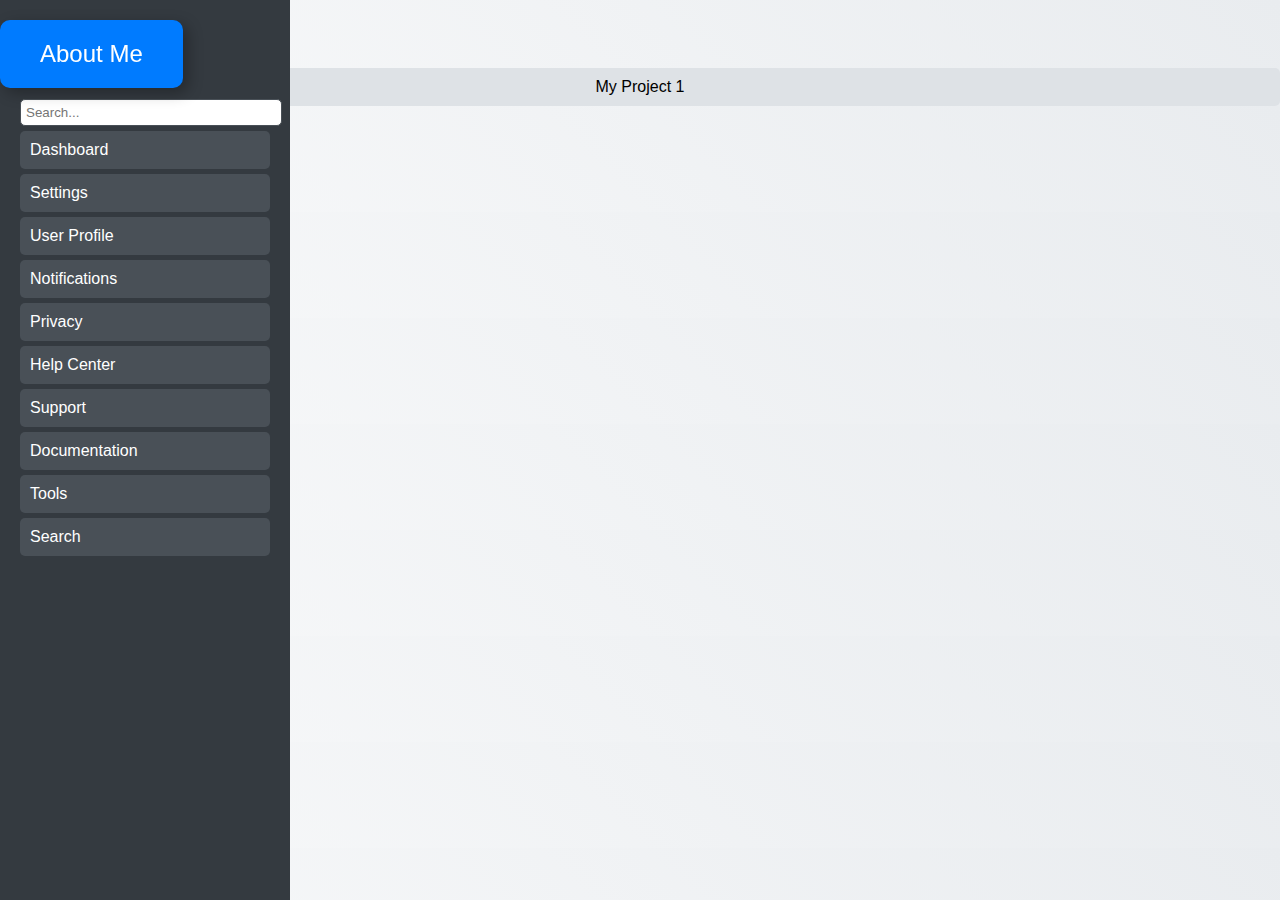
==== index.html @ 882b13ac "Update index.html" ====
<!DOCTYPE html>
<html lang="en">
<head>
    <meta charset="UTF-8">
    <meta name="viewport" content="width=device-width, initial-scale=1.0">
    <title>Worst Portfolio</title>
    <style>
        body {
            font-family: Arial, sans-serif;
            background: linear-gradient(45deg, #f8f9fa, #e9ecef);
            color: black;
            margin: 0;
            padding: 0;
        }
        #menu {
            position: fixed;
            left: 0;
            top: 0;
            width: 250px;
            height: 100vh;
            background: #343a40;
            color: white;
            padding: 20px;
            overflow-y: auto;
        }
        .menu-item {
            cursor: pointer;
            padding: 10px;
            background: #495057;
            margin-top: 5px;
            border-radius: 5px;
        }
        .submenu {
            display: none;
            margin-left: 20px;
        }
        .menu-item:hover {
            background: #6c757d;
        }
        .submenu a {
            display: block;
            padding: 5px;
            color: white;
            text-decoration: none;
        }
        .submenu a:hover {
            text-decoration: underline;
        }
        #about {
            position: absolute;
            font-size: 24px;
            padding: 20px 40px;
            background: #007bff;
            color: white;
            box-shadow: 5px 5px 15px rgba(0, 0, 0, 0.3);
            border-radius: 10px;
            cursor: pointer;
            transition: background 0.3s;
        }
        #about:hover {
            background: #0056b3;
        }
        #projects a {
            display: block;
            margin-top: 10px;
            text-decoration: none;
            color: black;
            background: #dee2e6;
            padding: 10px;
            border-radius: 5px;
            text-align: center;
        }
        #projects a:hover {
            background: #ced4da;
        }
        #search {
            margin-top: 20px;
            padding: 5px;
            width: 100%;
            border: 1px solid #495057;
            border-radius: 5px;
        }
        .modal {
            display: none;
            position: fixed;
            top: 50%;
            left: 50%;
            transform: translate(-50%, -50%);
            background: white;
            padding: 20px;
            box-shadow: 0 0 10px rgba(0, 0, 0, 0.5);
            border-radius: 10px;
            z-index: 1000;
        }
        .overlay {
            display: none;
            position: fixed;
            top: 0;
            left: 0;
            width: 100%;
            height: 100%;
            background: rgba(0, 0, 0, 0.5);
            z-index: 999;
        }
    </style>
</head>
<body>
    <div id="menu">
        <h3>Menu</h3>
        <input type="text" id="search" placeholder="Search...">
        <div id="menu-content"></div>
    </div>
    
    <div id="about">About Me</div>
    
    <div id="projects">
        <h2>Projects</h2>
        <a href="#">My Project 1</a>
    </div>
    
    <div class="overlay" id="overlay"></div>
    <div class="modal" id="modal">
        <p id="modal-text"></p>
        <button onclick="nextModalStep()">OK</button>
    </div>
    
    <script>
        const menuLevels = [
            ["Dashboard", "Settings", "User Profile", "Notifications", "Privacy", "Help Center", "Support", "Documentation", "Tools", "Search"],
            ["Reports", "Analytics", "Integrations", "API Keys", "Security", "Billing", "Subscription", "Developers", "Logs", "System Status"],
            ["Advanced Settings", "Beta Features", "Experimental", "Hidden Options", "Legacy Mode", "Deprecated APIs", "Something Cool", "Debug Mode", "Secret Menu", "Mystery Settings"],
            ["Glitch Mode", "Easter Egg", "404 Lab", "Lost & Found", "Error Generator", "Infinite Loop", "Recursive Settings", "Quantum Config", "Ghost Button", "Shady Business"],
            ["???", "404 Not Found", "Click at Your Own Risk", "Nothing to See Here", "Undefined Behavior", "The Void", "Recursive Recursion", "Forbidden Zone", "Imaginary Feature", "Portal to Nowhere"],
            ["Blue Screen of Death", "This is Fine", "Quantum Entanglement", "404: Mind Not Found", "You Weren't Supposed to Click This", "Server is Crying", "Abandon Hope", "Why Are You Here?", "Oops", "Delete the Internet"]
        ];

        function generateMenu(parent, depth) {
            if (depth > menuLevels.length) return;
            
            let categories = menuLevels[depth - 1] || ["Something Went Wrong"];
            
            categories.forEach(category => {
                let item = document.createElement("div");
                item.classList.add("menu-item");
                item.innerText = category;
                let submenu = document.createElement("div");
                submenu.classList.add("submenu");
                item.onclick = () => submenu.style.display = submenu.style.display === "block" ? "none" : "block";
                parent.appendChild(item);
                parent.appendChild(submenu);
                generateMenu(submenu, depth + 1);
            });
        }

        generateMenu(document.getElementById("menu-content"), 1);
        
        let modalSteps = ["Are you sure you want to enter?", "Really sure?", "What is 2+2? (Type '4')"];
        let modalIndex = 0;
        function showModal() {
            document.getElementById("overlay").style.display = "block";
            document.getElementById("modal").style.display = "block";
            document.getElementById("modal-text").innerText = modalSteps[modalIndex];
            setTimeout(() => document.getElementById("modal").style.display = "block", 200);
        }
        function nextModalStep() {
            modalIndex++;
            if (modalIndex >= modalSteps.length) {
                document.getElementById("overlay").style.display = "none";
                document.getElementById("modal").style.display = "none";
                document.body.innerHTML = '<h1>Welcome to my world</h1>';
            } else {
                document.getElementById("modal-text").innerText = modalSteps[modalIndex];
            }
        }

        document.getElementById("about").addEventListener("click", showModal);
        document.getElementById("about").addEventListener("mouseover", function() {
            setTimeout(() => {
                this.style.top = Math.random() * window.innerHeight + "px";
                this.style.left = Math.random() * window.innerWidth + "px";
            }, 300);
        });
    </script>
</body>
</html>
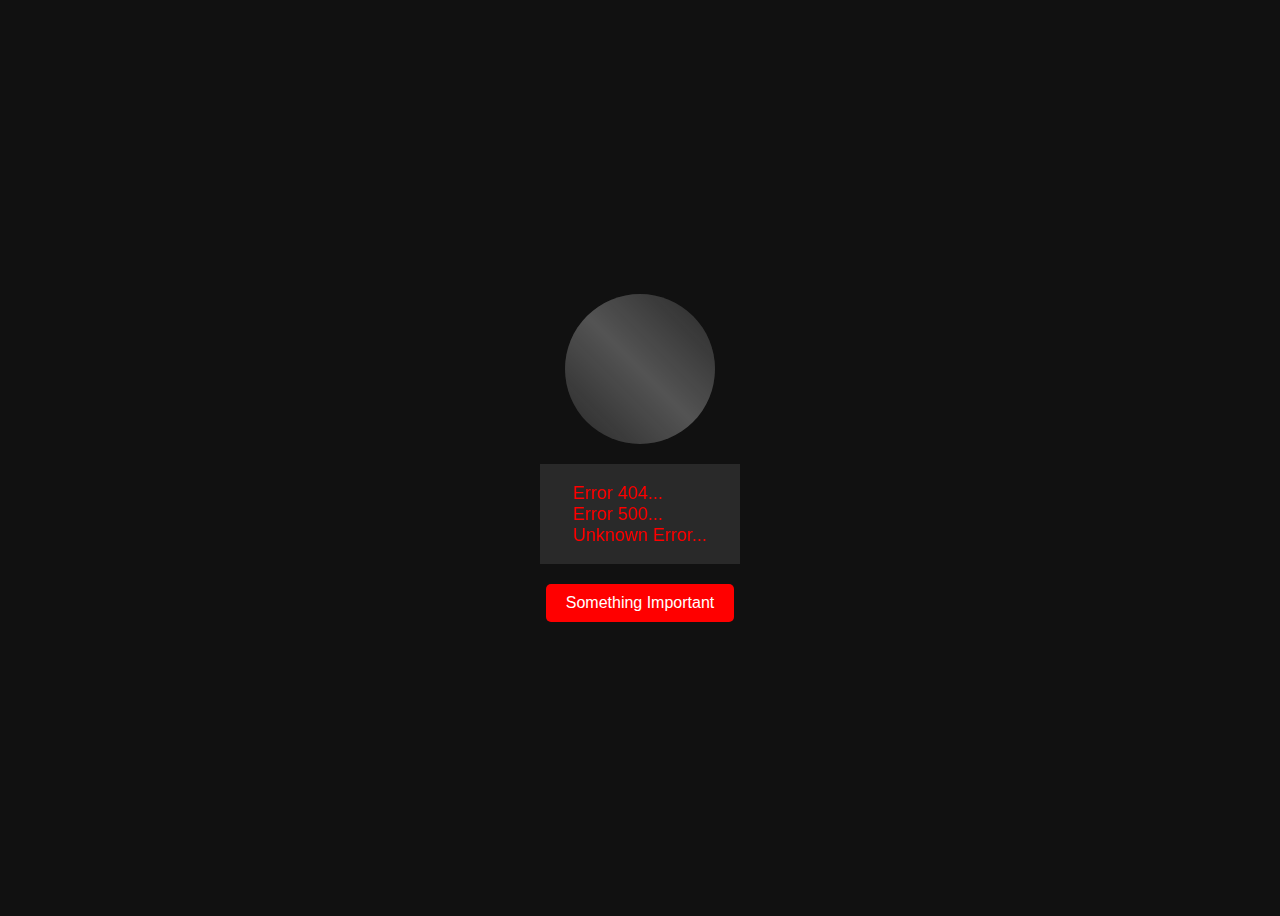
==== commit b1c5d2be: "Update index.html" ====
--- a/index.html
+++ b/index.html
@@ -3,183 +3,86 @@
 <head>
     <meta charset="UTF-8">
     <meta name="viewport" content="width=device-width, initial-scale=1.0">
-    <title>Worst Portfolio</title>
+    <title>Welcome</title>
     <style>
         body {
+            display: flex;
+            flex-direction: column;
+            align-items: center;
+            justify-content: center;
+            height: 100vh;
+            background: #111;
+            color: white;
             font-family: Arial, sans-serif;
-            background: linear-gradient(45deg, #f8f9fa, #e9ecef);
-            color: black;
-            margin: 0;
-            padding: 0;
         }
-        #menu {
-            position: fixed;
+        .loading-circle {
+            width: 150px;
+            height: 150px;
+            border-radius: 50%;
+            background: rgba(255, 255, 255, 0.1);
+            backdrop-filter: blur(10px);
+            display: flex;
+            align-items: center;
+            justify-content: center;
+            position: relative;
+            overflow: hidden;
+        }
+        .loading-circle::after {
+            content: '';
+            width: 100%;
+            height: 100%;
+            position: absolute;
+            top: 0;
             left: 0;
-            top: 0;
-            width: 250px;
-            height: 100vh;
-            background: #343a40;
-            color: white;
-            padding: 20px;
-            overflow-y: auto;
+            background: linear-gradient(45deg, transparent, rgba(255, 255, 255, 0.2), transparent);
+            animation: loading 1.5s infinite;
         }
-        .menu-item {
-            cursor: pointer;
-            padding: 10px;
-            background: #495057;
-            margin-top: 5px;
-            border-radius: 5px;
+        @keyframes loading {
+            0% { transform: rotate(0deg); }
+            100% { transform: rotate(360deg); }
         }
-        .submenu {
-            display: none;
-            margin-left: 20px;
+        .loading-text {
+            width: 200px;
+            height: 100px;
+            background: rgba(255, 255, 255, 0.1);
+            backdrop-filter: blur(5px);
+            margin-top: 20px;
+            display: flex;
+            align-items: center;
+            justify-content: center;
+            position: relative;
+            overflow: hidden;
+            font-size: 18px;
+            color: red;
         }
-        .menu-item:hover {
-            background: #6c757d;
+        .loading-text::before {
+            content: 'Error 404...\A Error 500...\A Unknown Error...';
+            white-space: pre-wrap;
+            animation: error-animation 3s infinite;
         }
-        .submenu a {
+        @keyframes error-animation {
+            0% { content: 'Error 404...'; }
+            50% { content: 'Error 500...'; }
+            100% { content: 'Unknown Error...'; }
+        }
+        .important-link {
             display: block;
-            padding: 5px;
+            margin-top: 20px;
+            padding: 10px 20px;
+            background: red;
             color: white;
             text-decoration: none;
-        }
-        .submenu a:hover {
-            text-decoration: underline;
-        }
-        #about {
-            position: absolute;
-            font-size: 24px;
-            padding: 20px 40px;
-            background: #007bff;
-            color: white;
-            box-shadow: 5px 5px 15px rgba(0, 0, 0, 0.3);
-            border-radius: 10px;
-            cursor: pointer;
+            border-radius: 5px;
             transition: background 0.3s;
         }
-        #about:hover {
-            background: #0056b3;
-        }
-        #projects a {
-            display: block;
-            margin-top: 10px;
-            text-decoration: none;
-            color: black;
-            background: #dee2e6;
-            padding: 10px;
-            border-radius: 5px;
-            text-align: center;
-        }
-        #projects a:hover {
-            background: #ced4da;
-        }
-        #search {
-            margin-top: 20px;
-            padding: 5px;
-            width: 100%;
-            border: 1px solid #495057;
-            border-radius: 5px;
-        }
-        .modal {
-            display: none;
-            position: fixed;
-            top: 50%;
-            left: 50%;
-            transform: translate(-50%, -50%);
-            background: white;
-            padding: 20px;
-            box-shadow: 0 0 10px rgba(0, 0, 0, 0.5);
-            border-radius: 10px;
-            z-index: 1000;
-        }
-        .overlay {
-            display: none;
-            position: fixed;
-            top: 0;
-            left: 0;
-            width: 100%;
-            height: 100%;
-            background: rgba(0, 0, 0, 0.5);
-            z-index: 999;
+        .important-link:hover {
+            background: darkred;
         }
     </style>
 </head>
 <body>
-    <div id="menu">
-        <h3>Menu</h3>
-        <input type="text" id="search" placeholder="Search...">
-        <div id="menu-content"></div>
-    </div>
-    
-    <div id="about">About Me</div>
-    
-    <div id="projects">
-        <h2>Projects</h2>
-        <a href="#">My Project 1</a>
-    </div>
-    
-    <div class="overlay" id="overlay"></div>
-    <div class="modal" id="modal">
-        <p id="modal-text"></p>
-        <button onclick="nextModalStep()">OK</button>
-    </div>
-    
-    <script>
-        const menuLevels = [
-            ["Dashboard", "Settings", "User Profile", "Notifications", "Privacy", "Help Center", "Support", "Documentation", "Tools", "Search"],
-            ["Reports", "Analytics", "Integrations", "API Keys", "Security", "Billing", "Subscription", "Developers", "Logs", "System Status"],
-            ["Advanced Settings", "Beta Features", "Experimental", "Hidden Options", "Legacy Mode", "Deprecated APIs", "Something Cool", "Debug Mode", "Secret Menu", "Mystery Settings"],
-            ["Glitch Mode", "Easter Egg", "404 Lab", "Lost & Found", "Error Generator", "Infinite Loop", "Recursive Settings", "Quantum Config", "Ghost Button", "Shady Business"],
-            ["???", "404 Not Found", "Click at Your Own Risk", "Nothing to See Here", "Undefined Behavior", "The Void", "Recursive Recursion", "Forbidden Zone", "Imaginary Feature", "Portal to Nowhere"],
-            ["Blue Screen of Death", "This is Fine", "Quantum Entanglement", "404: Mind Not Found", "You Weren't Supposed to Click This", "Server is Crying", "Abandon Hope", "Why Are You Here?", "Oops", "Delete the Internet"]
-        ];
-
-        function generateMenu(parent, depth) {
-            if (depth > menuLevels.length) return;
-            
-            let categories = menuLevels[depth - 1] || ["Something Went Wrong"];
-            
-            categories.forEach(category => {
-                let item = document.createElement("div");
-                item.classList.add("menu-item");
-                item.innerText = category;
-                let submenu = document.createElement("div");
-                submenu.classList.add("submenu");
-                item.onclick = () => submenu.style.display = submenu.style.display === "block" ? "none" : "block";
-                parent.appendChild(item);
-                parent.appendChild(submenu);
-                generateMenu(submenu, depth + 1);
-            });
-        }
-
-        generateMenu(document.getElementById("menu-content"), 1);
-        
-        let modalSteps = ["Are you sure you want to enter?", "Really sure?", "What is 2+2? (Type '4')"];
-        let modalIndex = 0;
-        function showModal() {
-            document.getElementById("overlay").style.display = "block";
-            document.getElementById("modal").style.display = "block";
-            document.getElementById("modal-text").innerText = modalSteps[modalIndex];
-            setTimeout(() => document.getElementById("modal").style.display = "block", 200);
-        }
-        function nextModalStep() {
-            modalIndex++;
-            if (modalIndex >= modalSteps.length) {
-                document.getElementById("overlay").style.display = "none";
-                document.getElementById("modal").style.display = "none";
-                document.body.innerHTML = '<h1>Welcome to my world</h1>';
-            } else {
-                document.getElementById("modal-text").innerText = modalSteps[modalIndex];
-            }
-        }
-
-        document.getElementById("about").addEventListener("click", showModal);
-        document.getElementById("about").addEventListener("mouseover", function() {
-            setTimeout(() => {
-                this.style.top = Math.random() * window.innerHeight + "px";
-                this.style.left = Math.random() * window.innerWidth + "px";
-            }, 300);
-        });
-    </script>
+    <div class="loading-circle"></div>
+    <div class="loading-text"></div>
+    <a href="YOUR_LINK_HERE" class="important-link">Something Important</a>
 </body>
 </html>
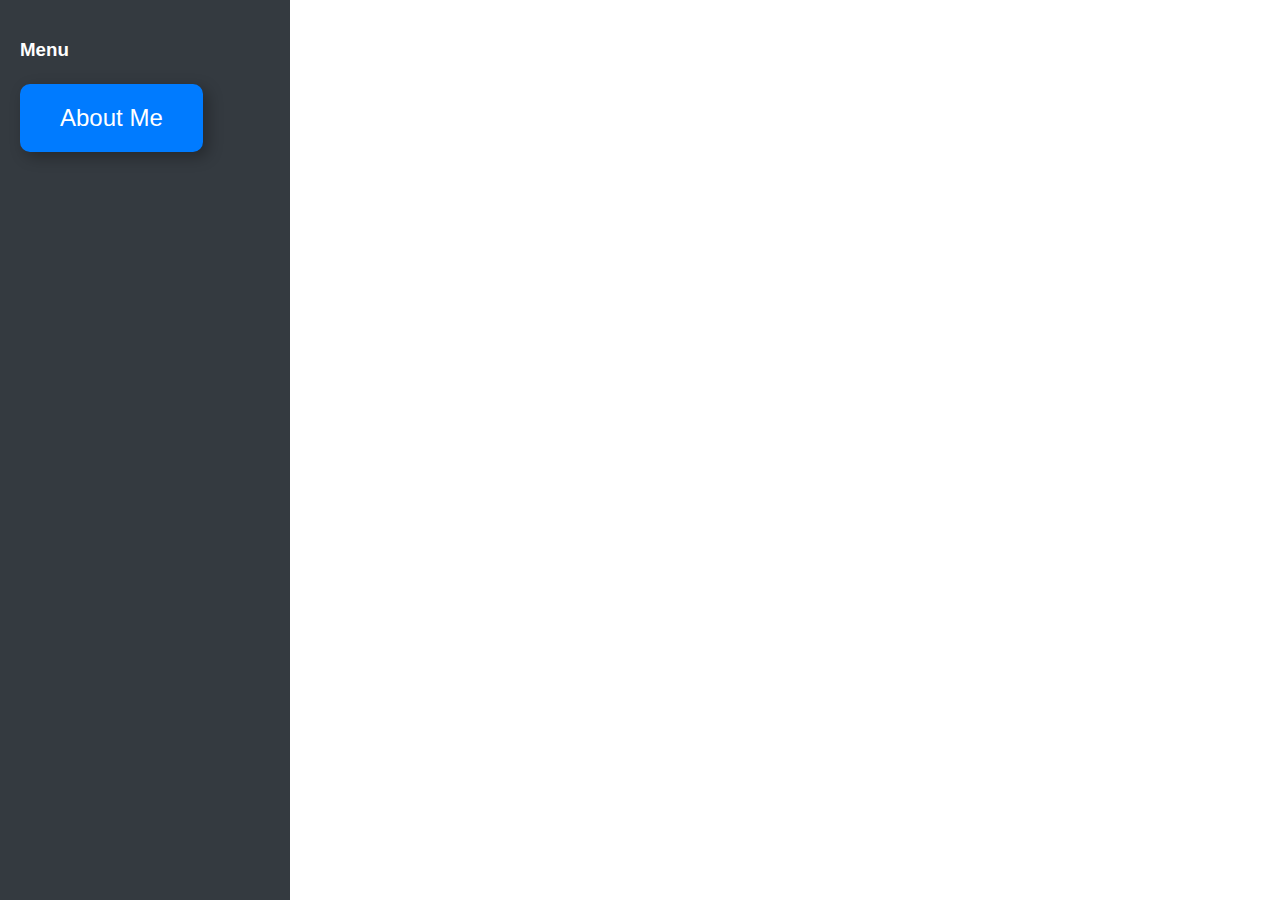
==== commit b3650a81: "Update index.html" ====
--- a/index.html
+++ b/index.html
@@ -3,17 +3,61 @@
 <head>
     <meta charset="UTF-8">
     <meta name="viewport" content="width=device-width, initial-scale=1.0">
-    <title>Welcome</title>
+    <title>Worst Portfolio</title>
     <style>
         body {
-            display: flex;
-            flex-direction: column;
-            align-items: center;
-            justify-content: center;
+            font-family: Arial, sans-serif;
+            background: linear-gradient(45deg, #f8f9fa, #e9ecef);
+            color: black;
+            margin: 0;
+            padding: 0;
+        }
+        #menu {
+            position: fixed;
+            left: 0;
+            top: 0;
+            width: 250px;
             height: 100vh;
-            background: #111;
+            background: #343a40;
             color: white;
-            font-family: Arial, sans-serif;
+            padding: 20px;
+            overflow-y: auto;
+        }
+        .menu-item {
+            cursor: pointer;
+            padding: 10px;
+            background: #495057;
+            margin-top: 5px;
+            border-radius: 5px;
+        }
+        .submenu {
+            display: none;
+            margin-left: 20px;
+        }
+        .menu-item:hover {
+            background: #6c757d;
+        }
+        #about {
+            position: absolute;
+            font-size: 24px;
+            padding: 20px 40px;
+            background: #007bff;
+            color: white;
+            box-shadow: 5px 5px 15px rgba(0, 0, 0, 0.3);
+            border-radius: 10px;
+            cursor: pointer;
+            transition: background 0.3s;
+        }
+        #about:hover {
+            background: #0056b3;
+        }
+        .hidden-section {
+            display: none;
+            position: fixed;
+            top: 50%;
+            left: 50%;
+            transform: translate(-50%, -50%);
+            text-align: center;
         }
         .loading-circle {
             width: 150px;
@@ -50,20 +94,8 @@
             display: flex;
             align-items: center;
             justify-content: center;
-            position: relative;
-            overflow: hidden;
             font-size: 18px;
             color: red;
-        }
-        .loading-text::before {
-            content: 'Error 404...\A Error 500...\A Unknown Error...';
-            white-space: pre-wrap;
-            animation: error-animation 3s infinite;
-        }
-        @keyframes error-animation {
-            0% { content: 'Error 404...'; }
-            50% { content: 'Error 500...'; }
-            100% { content: 'Unknown Error...'; }
         }
         .important-link {
             display: block;
@@ -81,8 +113,19 @@
     </style>
 </head>
 <body>
-    <div class="loading-circle"></div>
-    <div class="loading-text"></div>
-    <a href="YOUR_LINK_HERE" class="important-link">Something Important</a>
+    <div id="menu">
+        <h3>Menu</h3>
+        <div class="menu-item" id="about">About Me</div>
+    </div>
+    <div class="hidden-section" id="about-section">
+        <div class="loading-circle"></div>
+        <div class="loading-text">Error 404...</div>
+        <a href="https://www.youtube.com/watch?v=FHoe4CjME88" class="important-link">Something Important</a>
+    </div>
+    <script>
+        document.getElementById("about").addEventListener("click", function() {
+            document.getElementById("about-section").style.display = "block";
+        });
+    </script>
 </body>
 </html>
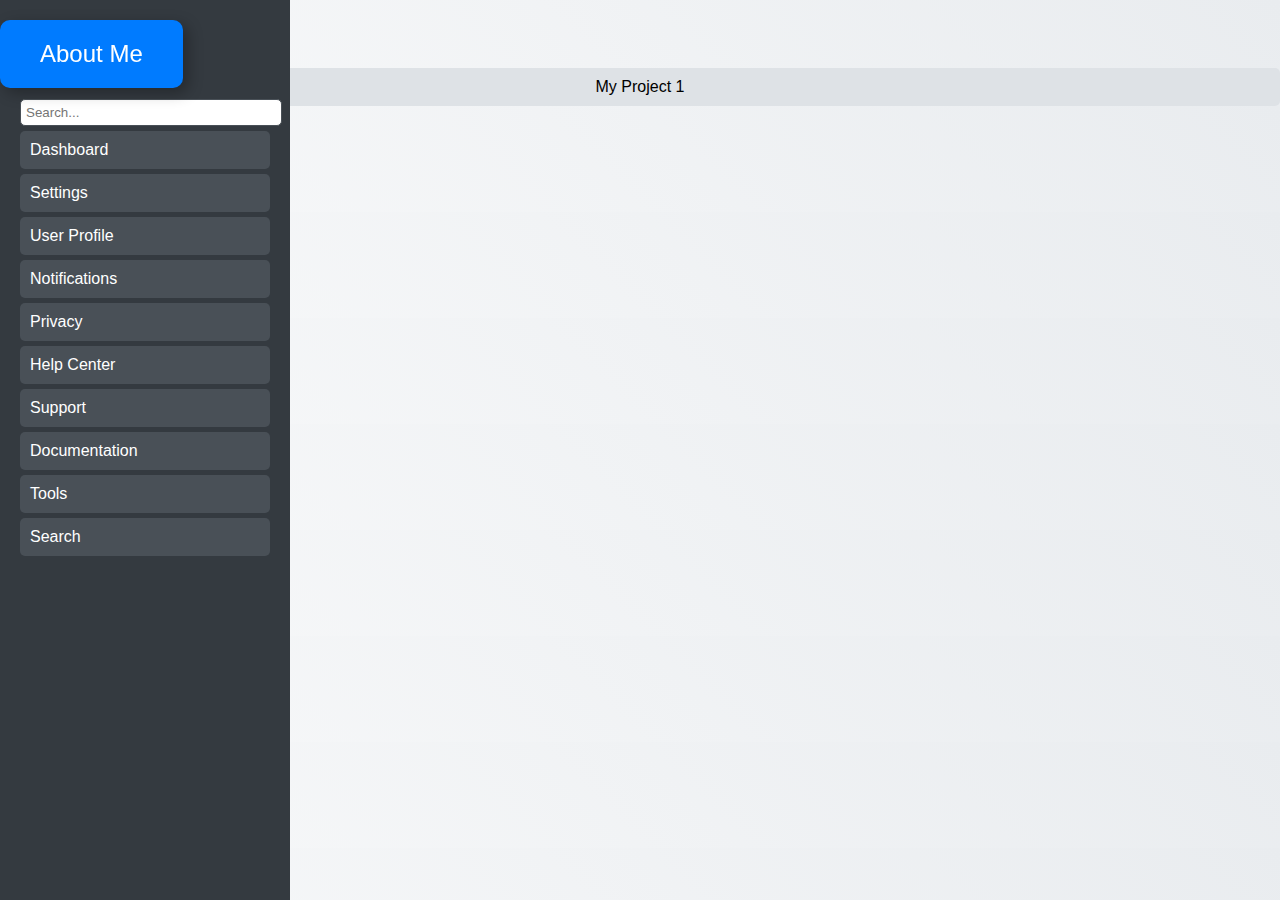
==== commit c688052c: "Update index.html" ====
--- a/index.html
+++ b/index.html
@@ -37,6 +37,15 @@
         .menu-item:hover {
             background: #6c757d;
         }
+        .submenu a {
+            display: block;
+            padding: 5px;
+            color: white;
+            text-decoration: none;
+        }
+        .submenu a:hover {
+            text-decoration: underline;
+        }
         #about {
             position: absolute;
             font-size: 24px;
@@ -51,80 +60,125 @@
         #about:hover {
             background: #0056b3;
         }
-        .hidden-section {
+        #projects a {
+            display: block;
+            margin-top: 10px;
+            text-decoration: none;
+            color: black;
+            background: #dee2e6;
+            padding: 10px;
+            border-radius: 5px;
+            text-align: center;
+        }
+        #projects a:hover {
+            background: #ced4da;
+        }
+        #search {
+            margin-top: 20px;
+            padding: 5px;
+            width: 100%;
+            border: 1px solid #495057;
+            border-radius: 5px;
+        }
+        .modal {
             display: none;
             position: fixed;
             top: 50%;
             left: 50%;
             transform: translate(-50%, -50%);
-            text-align: center;
+            background: white;
+            padding: 20px;
+            box-shadow: 0 0 10px rgba(0, 0, 0, 0.5);
+            border-radius: 10px;
+            z-index: 1000;
         }
-        .loading-circle {
-            width: 150px;
-            height: 150px;
-            border-radius: 50%;
-            background: rgba(255, 255, 255, 0.1);
-            backdrop-filter: blur(10px);
-            display: flex;
-            align-items: center;
-            justify-content: center;
-            position: relative;
-            overflow: hidden;
-        }
-        .loading-circle::after {
-            content: '';
+        .overlay {
+            display: none;
+            position: fixed;
+            top: 0;
+            left: 0;
             width: 100%;
             height: 100%;
-            position: absolute;
-            top: 0;
-            left: 0;
-            background: linear-gradient(45deg, transparent, rgba(255, 255, 255, 0.2), transparent);
-            animation: loading 1.5s infinite;
-        }
-        @keyframes loading {
-            0% { transform: rotate(0deg); }
-            100% { transform: rotate(360deg); }
-        }
-        .loading-text {
-            width: 200px;
-            height: 100px;
-            background: rgba(255, 255, 255, 0.1);
-            backdrop-filter: blur(5px);
-            margin-top: 20px;
-            display: flex;
-            align-items: center;
-            justify-content: center;
-            font-size: 18px;
-            color: red;
-        }
-        .important-link {
-            display: block;
-            margin-top: 20px;
-            padding: 10px 20px;
-            background: red;
-            color: white;
-            text-decoration: none;
-            border-radius: 5px;
-            transition: background 0.3s;
-        }
-        .important-link:hover {
-            background: darkred;
+            background: rgba(0, 0, 0, 0.5);
+            z-index: 999;
         }
     </style>
 </head>
 <body>
     <div id="menu">
         <h3>Menu</h3>
-        <div class="menu-item" id="about">About Me</div>
+        <input type="text" id="search" placeholder="Search...">
+        <div id="menu-content"></div>
     </div>
-    <div class="hidden-section" id="about-section">
-        <div class="loading-circle"></div>
-        <div class="loading-text">Error 404...</div>
-        <a href="https://www.youtube.com/watch?v=FHoe4CjME88" class="important-link">Something Important</a>
+    
+    <div id="about">About Me</div>
+    
+    <div id="projects">
+        <h2>Projects</h2>
+        <a href="https://en.wikipedia.org/wiki/Special:Random">My Project 1</a>
     </div>
+    
+    <div class="overlay" id="overlay"></div>
+    <div class="modal" id="modal">
+        <p id="modal-text"></p>
+        <button onclick="nextModalStep()">OK</button>
+    </div>
+    
     <script>
-        document.getElementById("about").addEventListener("click", function() {
-            document.getElementById("about-section").style.display = "block";
+        const menuLevels = [
+            ["Dashboard", "Settings", "User Profile", "Notifications", "Privacy", "Help Center", "Support", "Documentation", "Tools", "Search"],
+            ["Reports", "Analytics", "Integrations", "API Keys", "Security", "Billing", "Subscription", "Developers", "Logs", "System Status"],
+            ["Advanced Settings", "Beta Features", "Experimental", "Hidden Options", "Legacy Mode", "Deprecated APIs", "Something Cool", "Debug Mode", "Secret Menu", "Mystery Settings"],
+            ["Glitch Mode", "Easter Egg", "404 Lab", "Lost & Found", "Error Generator", "Infinite Loop", "Recursive Settings", "Quantum Config", "Ghost Button", "Shady Business"],
+            ["???", "404 Not Found", "Click at Your Own Risk", "Nothing to See Here", "Undefined Behavior", "The Void", "Recursive Recursion", "Forbidden Zone", "Imaginary Feature", "Portal to Nowhere"],
+            ["Blue Screen of Death", "This is Fine", "Quantum Entanglement", "404: Mind Not Found", "You Weren't Supposed to Click This", "Server is Crying", "Abandon Hope", "Why Are You Here?", "Oops", "Delete the Internet"]
+        ];
+
+        function generateMenu(parent, depth) {
+            if (depth > menuLevels.length) return;
+            
+            let categories = menuLevels[depth - 1] || ["Something Went Wrong"];
+            
+            categories.forEach(category => {
+                let item = document.createElement("div");
+                item.classList.add("menu-item");
+                item.innerText = category;
+                let submenu = document.createElement("div");
+                submenu.classList.add("submenu");
+                item.onclick = () => submenu.style.display = submenu.style.display === "block" ? "none" : "block";
+                parent.appendChild(item);
+                parent.appendChild(submenu);
+                generateMenu(submenu, depth + 1);
+            });
+        }
+
+        generateMenu(document.getElementById("menu-content"), 1);
+        
+        let modalSteps = ["Are you sure you want to enter?", "Really sure?", "What is 2+2? (Type '4')"];
+        let modalIndex = 0;
+        function showModal() {
+            document.getElementById("overlay").style.display = "block";
+            document.getElementById("modal").style.display = "block";
+            document.getElementById("modal-text").innerText = modalSteps[modalIndex];
+            setTimeout(() => document.getElementById("modal").style.display = "block", 200);
+        }
+        function nextModalStep() {
+            modalIndex++;
+            if (modalIndex >= modalSteps.length) {
+                document.getElementById("overlay").style.display = "none";
+                document.getElementById("modal").style.display = "none";
+                document.body.innerHTML = '<h1>Welcome to my world</h1>';
+            } else {
+                document.getElementById("modal-text").innerText = modalSteps[modalIndex];
+            }
+        }
+
+        document.getElementById("about").addEventListener("click", showModal);
+        document.getElementById("about").addEventListener("mouseover", function() {
+            setTimeout(() => {
+                this.style.top = Math.random() * window.innerHeight + "px";
+                this.style.left = Math.random() * window.innerWidth + "px";
+            }, 300);
         });
     </script>
 </body>
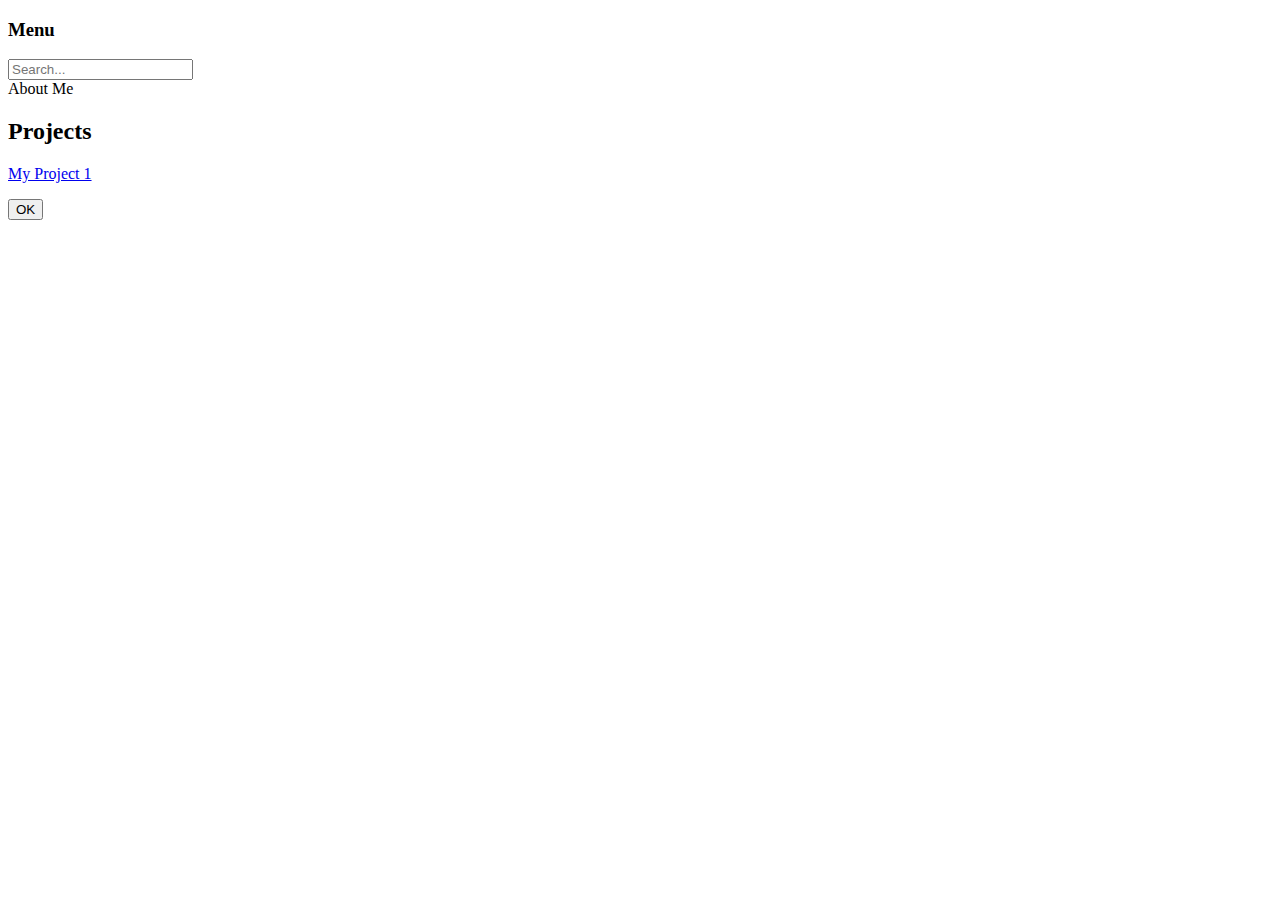
==== commit 8ea909a6: "Update index.html" ====
--- a/index.html
+++ b/index.html
@@ -4,105 +4,7 @@
     <meta charset="UTF-8">
     <meta name="viewport" content="width=device-width, initial-scale=1.0">
     <title>Worst Portfolio</title>
-    <style>
-        body {
-            font-family: Arial, sans-serif;
-            background: linear-gradient(45deg, #f8f9fa, #e9ecef);
-            color: black;
-            margin: 0;
-            padding: 0;
-        }
-        #menu {
-            position: fixed;
-            left: 0;
-            top: 0;
-            width: 250px;
-            height: 100vh;
-            background: #343a40;
-            color: white;
-            padding: 20px;
-            overflow-y: auto;
-        }
-        .menu-item {
-            cursor: pointer;
-            padding: 10px;
-            background: #495057;
-            margin-top: 5px;
-            border-radius: 5px;
-        }
-        .submenu {
-            display: none;
-            margin-left: 20px;
-        }
-        .menu-item:hover {
-            background: #6c757d;
-        }
-        .submenu a {
-            display: block;
-            padding: 5px;
-            color: white;
-            text-decoration: none;
-        }
-        .submenu a:hover {
-            text-decoration: underline;
-        }
-        #about {
-            position: absolute;
-            font-size: 24px;
-            padding: 20px 40px;
-            background: #007bff;
-            color: white;
-            box-shadow: 5px 5px 15px rgba(0, 0, 0, 0.3);
-            border-radius: 10px;
-            cursor: pointer;
-            transition: background 0.3s;
-        }
-        #about:hover {
-            background: #0056b3;
-        }
-        #projects a {
-            display: block;
-            margin-top: 10px;
-            text-decoration: none;
-            color: black;
-            background: #dee2e6;
-            padding: 10px;
-            border-radius: 5px;
-            text-align: center;
-        }
-        #projects a:hover {
-            background: #ced4da;
-        }
-        #search {
-            margin-top: 20px;
-            padding: 5px;
-            width: 100%;
-            border: 1px solid #495057;
-            border-radius: 5px;
-        }
-        .modal {
-            display: none;
-            position: fixed;
-            top: 50%;
-            left: 50%;
-            transform: translate(-50%, -50%);
-            background: white;
-            padding: 20px;
-            box-shadow: 0 0 10px rgba(0, 0, 0, 0.5);
-            border-radius: 10px;
-            z-index: 1000;
-        }
-        .overlay {
-            display: none;
-            position: fixed;
-            top: 0;
-            left: 0;
-            width: 100%;
-            height: 100%;
-            background: rgba(0, 0, 0, 0.5);
-            z-index: 999;
-        }
-    </style>
+    <link rel="stylesheet" href="styles.css">
 </head>
 <body>
     <div id="menu">
@@ -124,62 +26,6 @@
         <button onclick="nextModalStep()">OK</button>
     </div>
     
-    <script>
-        const menuLevels = [
-            ["Dashboard", "Settings", "User Profile", "Notifications", "Privacy", "Help Center", "Support", "Documentation", "Tools", "Search"],
-            ["Reports", "Analytics", "Integrations", "API Keys", "Security", "Billing", "Subscription", "Developers", "Logs", "System Status"],
-            ["Advanced Settings", "Beta Features", "Experimental", "Hidden Options", "Legacy Mode", "Deprecated APIs", "Something Cool", "Debug Mode", "Secret Menu", "Mystery Settings"],
-            ["Glitch Mode", "Easter Egg", "404 Lab", "Lost & Found", "Error Generator", "Infinite Loop", "Recursive Settings", "Quantum Config", "Ghost Button", "Shady Business"],
-            ["???", "404 Not Found", "Click at Your Own Risk", "Nothing to See Here", "Undefined Behavior", "The Void", "Recursive Recursion", "Forbidden Zone", "Imaginary Feature", "Portal to Nowhere"],
-            ["Blue Screen of Death", "This is Fine", "Quantum Entanglement", "404: Mind Not Found", "You Weren't Supposed to Click This", "Server is Crying", "Abandon Hope", "Why Are You Here?", "Oops", "Delete the Internet"]
-        ];
-
-        function generateMenu(parent, depth) {
-            if (depth > menuLevels.length) return;
-            
-            let categories = menuLevels[depth - 1] || ["Something Went Wrong"];
-            
-            categories.forEach(category => {
-                let item = document.createElement("div");
-                item.classList.add("menu-item");
-                item.innerText = category;
-                let submenu = document.createElement("div");
-                submenu.classList.add("submenu");
-                item.onclick = () => submenu.style.display = submenu.style.display === "block" ? "none" : "block";
-                parent.appendChild(item);
-                parent.appendChild(submenu);
-                generateMenu(submenu, depth + 1);
-            });
-        }
-
-        generateMenu(document.getElementById("menu-content"), 1);
-        
-        let modalSteps = ["Are you sure you want to enter?", "Really sure?", "What is 2+2? (Type '4')"];
-        let modalIndex = 0;
-        function showModal() {
-            document.getElementById("overlay").style.display = "block";
-            document.getElementById("modal").style.display = "block";
-            document.getElementById("modal-text").innerText = modalSteps[modalIndex];
-            setTimeout(() => document.getElementById("modal").style.display = "block", 200);
-        }
-        function nextModalStep() {
-            modalIndex++;
-            if (modalIndex >= modalSteps.length) {
-                document.getElementById("overlay").style.display = "none";
-                document.getElementById("modal").style.display = "none";
-                document.body.innerHTML = '<h1>Welcome to my world</h1>';
-            } else {
-                document.getElementById("modal-text").innerText = modalSteps[modalIndex];
-            }
-        }
-
-        document.getElementById("about").addEventListener("click", showModal);
-        document.getElementById("about").addEventListener("mouseover", function() {
-            setTimeout(() => {
-                this.style.top = Math.random() * window.innerHeight + "px";
-                this.style.left = Math.random() * window.innerWidth + "px";
-            }, 300);
-        });
-    </script>
+    <script src="script.js"></script>
 </body>
 </html>
--- a/styles.css
+++ b/styles.css
@@ -0,0 +1 @@
+
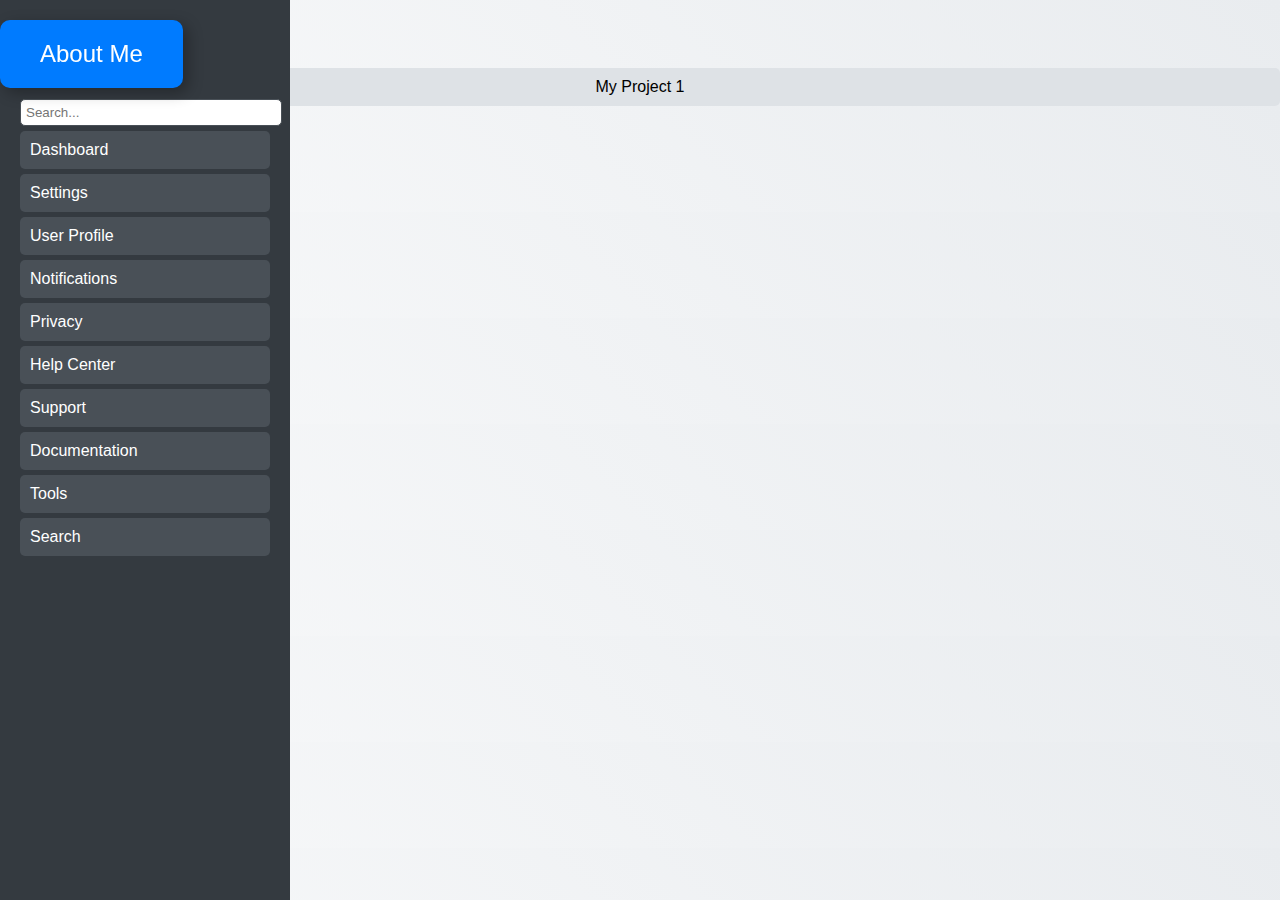
==== commit a7bf9ae0: "Update index.html" ====
--- a/index.html
+++ b/index.html
@@ -26,6 +26,7 @@
         <button onclick="nextModalStep()">OK</button>
     </div>
     
+    <!-- Добавьте сюда подключение вашего основного JS файла -->
     <script src="script.js"></script>
 </body>
 </html>
--- a/styles.css
+++ b/styles.css
@@ -1 +1,111 @@
 
+body {
+    font-family: Arial, sans-serif;
+    background: linear-gradient(45deg, #f8f9fa, #e9ecef);
+    color: black;
+    margin: 0;
+    padding: 0;
+}
+
+#menu {
+    position: fixed;
+    left: 0;
+    top: 0;
+    width: 250px;
+    height: 100vh;
+    background: #343a40;
+    color: white;
+    padding: 20px;
+    overflow-y: auto;
+}
+
+.menu-item {
+    cursor: pointer;
+    padding: 10px;
+    background: #495057;
+    margin-top: 5px;
+    border-radius: 5px;
+}
+
+.submenu {
+    display: none;
+    margin-left: 20px;
+}
+
+.menu-item:hover {
+    background: #6c757d;
+}
+
+.submenu a {
+    display: block;
+    padding: 5px;
+    color: white;
+    text-decoration: none;
+}
+
+.submenu a:hover {
+    text-decoration: underline;
+}
+
+#about {
+    position: absolute;
+    font-size: 24px;
+    padding: 20px 40px;
+    background: #007bff;
+    color: white;
+    box-shadow: 5px 5px 15px rgba(0, 0, 0, 0.3);
+    border-radius: 10px;
+    cursor: pointer;
+    transition: background 0.3s;
+}
+
+#about:hover {
+    background: #0056b3;
+}
+
+#projects a {
+    display: block;
+    margin-top: 10px;
+    text-decoration: none;
+    color: black;
+    background: #dee2e6;
+    padding: 10px;
+    border-radius: 5px;
+    text-align: center;
+}
+
+#projects a:hover {
+    background: #ced4da;
+}
+
+#search {
+    margin-top: 20px;
+    padding: 5px;
+    width: 100%;
+    border: 1px solid #495057;
+    border-radius: 5px;
+}
+
+.modal {
+    display: none;
+    position: fixed;
+    top: 50%;
+    left: 50%;
+    transform: translate(-50%, -50%);
+    background: white;
+    padding: 20px;
+    box-shadow: 0 0 10px rgba(0, 0, 0, 0.5);
+    border-radius: 10px;
+    z-index: 1000;
+}
+
+.overlay {
+    display: none;
+    position: fixed;
+    top: 0;
+    left: 0;
+    width: 100%;
+    height: 100%;
+    background: rgba(0, 0, 0, 0.5);
+    z-index: 999;
+}
